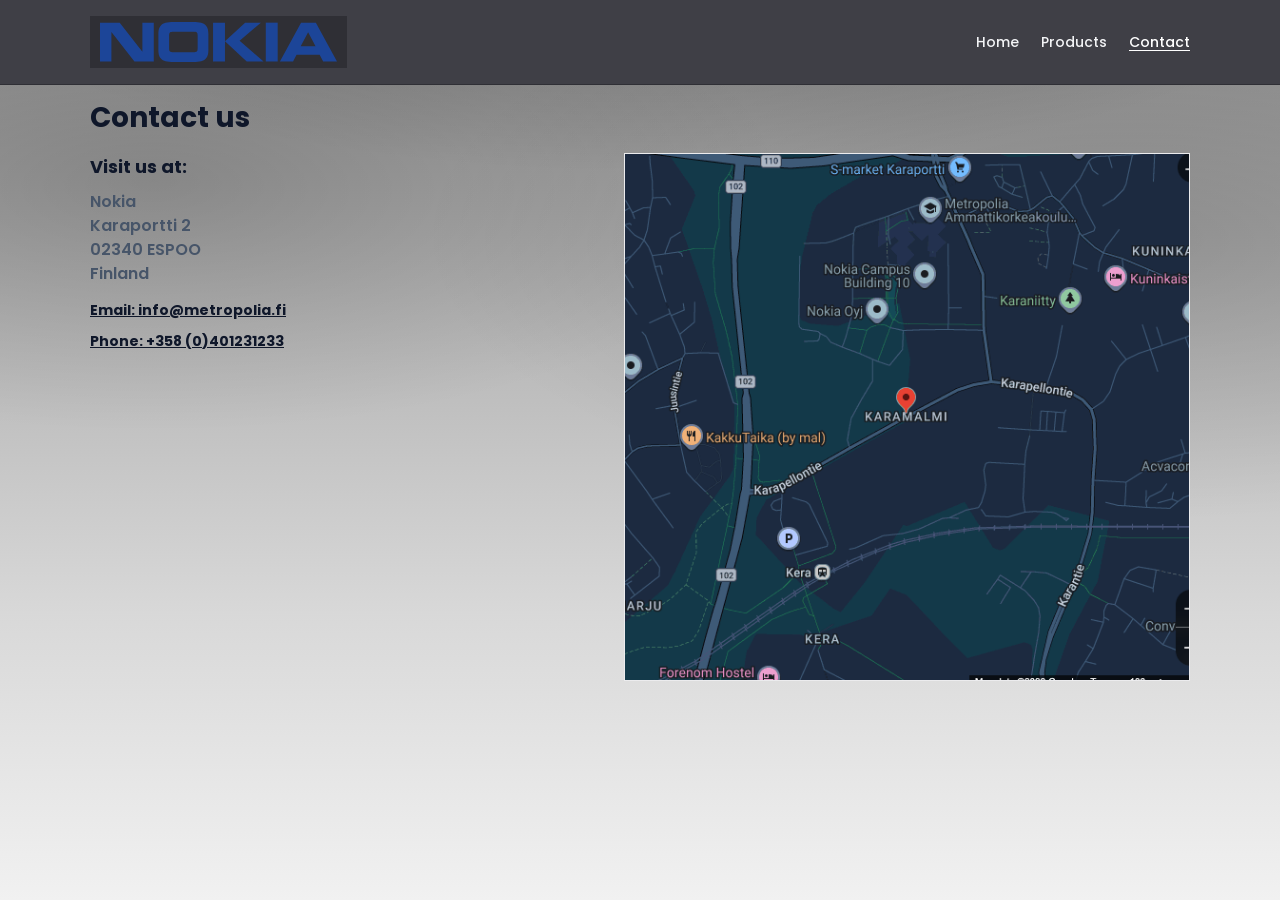
==== docs/contact.html @ e56051fa "rename met to docs" ====
<!doctype html>
<html lang="en">
  <head>
    <meta charset="UTF-8" />
    <meta name="viewport" content="width=device-width, initial-scale=1.0" />
    <title>Contact - Nokia</title>

    <link rel="preconnect" href="https://fonts.googleapis.com" />
    <link rel="preconnect" href="https://fonts.gstatic.com" crossorigin />
    <link href="https://fonts.googleapis.com/css2?family=Poppins:wght@400;600;700;800&display=swap" rel="stylesheet" />

    <link rel="stylesheet" href="css/styles.css" />
  </head>
  <body>
    <header class="site-header">
      <div class="container header-inner">
        <a class="brand" href="index.html" aria-label="Nokia home">
          <img src="img/nokia-logo.svg" alt="Nokia" />
        </a>

        <nav class="nav" aria-label="Main navigation">
          <a href="index.html">Home</a>
          <a href="products.html">Products</a>
          <a href="contact.html" aria-current="page">Contact</a>
        </nav>
      </div>
    </header>

    <main>
      <section class="section" aria-labelledby="contact-section-title">
        <div class="container">
          <div class="section-header">
            <h1 id="contact-section-title">Contact us</h1>
          </div>

          <div class="contact-grid">
            <article class="panel contact-text-block">
              <div class="panel-inner">
                <h2>Visit us at:</h2>
                <p class="address">
                  Nokia<br />
                  Karaportti 2<br />
                  02340 ESPOO<br />
                  Finland
                </p>

                <div class="contact-lines" aria-label="Contact methods">
                  <a href="mailto:info@metropolia.fi">Email: info@metropolia.fi</a>
                  <a href="tel:+358401231233">Phone: +358 (0)401231233</a>
                </div>
              </div>
            </article>

            <article class="panel">
              <img
                src="img/karamalmi.png"
                alt="Map placeholder showing the area around Karamalmi, Espoo, Finland"
              />
            </article>
          </div>
        </div>
      </section>
    </main>

  </body>
</html>
---- docs/css/styles.css ----
:root{
  --bg: #f6f7fb;
  --surface: #ffffff;
  --text: #0f172a;
  --muted: #475569;
  --primary: #0f172a;
  --accent: #16a34a;
  --accent-2: #22c55e;
  --ring: rgba(34, 197, 94, 0.35);
}

*{ box-sizing: border-box; }
html, body{ height: 100%; }
body{
  margin: 0;
  font-family: "Poppins", system-ui, -apple-system, Segoe UI, Roboto, Arial, sans-serif;
  color: var(--text);
  background:
    radial-gradient(1200px 460px at 50% -140px, rgba(0, 0, 0, 0.32), rgba(0, 0, 0, 0) 68%),
    radial-gradient(900px 360px at 12% 20%, rgba(0, 0, 0, 0.18), rgba(0, 0, 0, 0) 70%),
    radial-gradient(980px 400px at 88% 26%, rgba(0, 0, 0, 0.16), rgba(0, 0, 0, 0) 72%),
    linear-gradient(180deg, #8f8f8f 0%, #b8b8b8 38%, #d8d8d8 68%, #f1f1f1 100%);
  line-height: 1.5;
}

a{ color: inherit; }
img{ max-width: 100%; display: block; }

.container{
  width: min(1100px, calc(100% - 48px));
  margin: 0 auto;
}

.visually-hidden{
  position: absolute !important;
  height: 1px; width: 1px;
  overflow: hidden;
  clip: rect(1px, 1px, 1px, 1px);
  white-space: nowrap;
}

.site-header{
  position: relative;
  background: #3f3f46;
  border-bottom: 1px solid #2f2f35;
}
.header-inner{
  display: flex;
  align-items: center;
  justify-content: space-between;
  gap: 16px;
  padding: 16px 0;
}
.brand{
  display: inline-flex;
  align-items: center;
  gap: 12px;
  text-decoration: none;
  background: #2f2f35;
  padding: 6px 10px;
}
.brand img{
  height: 40px;
  width: auto;
}
.nav{
  display: flex;
  gap: 22px;
  align-items: center;
  flex-wrap: wrap;
  justify-content: flex-end;
}
.nav a{
  text-decoration: none;
  color: #f3f4f6;
  font-weight: 500;
  font-size: 14px;
  padding: 0;
  border-radius: 0;
  transition: color 120ms ease;
}
.nav a:hover{
  color: #ffffff;
  text-decoration: underline;
  text-underline-offset: 3px;
}
.nav a[aria-current="page"]{
  background: transparent;
  color: #ffffff;
  box-shadow: none;
  text-decoration: underline;
  text-underline-offset: 3px;
}

main{ padding-bottom: 0; }

.btn{
  display: inline-flex;
  align-items: center;
  justify-content: center;
  padding: 12px 16px;
  border-radius: 14px;
  font-weight: 800;
  text-decoration: none;
  border: 1px solid transparent;
  transition: transform 120ms ease, filter 120ms ease, background 120ms ease;
}
.btn:hover{ transform: translateY(-1px); }
.btn-primary{
  background: var(--accent-2);
  color: #05321b;
  border-color: rgba(0,0,0,0);
}
.btn-primary:hover{ filter: brightness(0.98); }
.btn-ghost{
  background: rgba(15,23,42,0.06);
  color: var(--primary);
  border-color: rgba(15,23,42,0.10);
}
.btn-ghost:hover{ background: rgba(15,23,42,0.08); }

.home-hero-image{
  max-width: 860px;
  width: 100%;
  margin: 16px auto 12px;
  border-radius: 0;
  box-shadow: none;
}
.home-intro{
  max-width: 640px;
  margin: 0 auto 8px;
  color: var(--muted);
  font-size: 16px;
  text-align: left;
}
.home-title{
  margin: 0;
  text-align: center;
  font-size: 46px;
  font-weight: 700;
  letter-spacing: 0.3px;
}

.section{
  padding: 12px 0 0;
}
.section-header{
  display: flex;
  align-items: flex-end;
  justify-content: space-between;
  gap: 16px;
  margin-bottom: 14px;
}
.section-header h1{
  margin: 0;
  font-size: 28px;
}
.section-header p{
  margin: 0;
  color: var(--muted);
  font-weight: 600;
  font-size: 14px;
}

.products-hero-image{
  width: 100%;
  max-height: 260px;
  object-fit: cover;
  border-radius: 0;
  box-shadow: none;
  margin: 0 0 10px;
}
.products-top-section{
  padding-top: 0;
}
.products-intro{
  margin: 0;
  color: var(--muted);
  font-size: 15px;
}

.products-grid{
  display: grid;
  grid-template-columns: repeat(3, minmax(0, 1fr));
  gap: 22px;
  margin-top: 12px;
}
.card{
  background: linear-gradient(180deg, #ececec 0%, #d5d5d5 100%);
  border: 1px solid #a8a8a8;
  border-radius: 0;
  overflow: hidden;
  box-shadow: none;
  display: flex;
  flex-direction: column;
}
.card img{
  height: 205px;
  width: 100%;
  object-fit: cover;
  background: linear-gradient(180deg, rgba(15,23,42,0.06), rgba(15,23,42,0.02));
}
.card-body{
  padding: 14px 14px 16px;
  display: flex;
  flex-direction: column;
  gap: 8px;
  background: linear-gradient(180deg, #efefef 0%, #cfcfcf 100%);
}
.card-body h2{
  margin: 0;
  font-size: 18px;
}
.card-body p{
  margin: 0;
  color: var(--muted);
  font-weight: 600;
  font-size: 14px;
}
.card-body a{
  margin-top: 4px;
}

.product-card{
  border-radius: 0;
  box-shadow: none;
}
.product-card .product-title-top{
  margin: 0;
  padding: 10px 12px;
  font-size: 18px;
  font-weight: 700;
  text-align: left;
}
.product-card img{
  border-radius: 0;
}
.product-card .card-body{
  padding-top: 10px;
}
.product-card .product-title-sub{
  margin: 0;
  font-size: 16px;
  font-weight: 400;
  color: #64748b;
  text-align: left;
}

.contact-grid{
  display: grid;
  grid-template-columns: 0.95fr 1.05fr;
  gap: 22px;
  margin-top: 12px;
  align-items: start;
}
.panel{
  background: var(--surface);
  border: 1px solid rgba(15,23,42,0.08);
  border-radius: 0;
  box-shadow: none;
  overflow: hidden;
}
.panel-inner{
  padding: 14px;
}
.panel h2{
  margin: 0 0 10px;
  font-size: 18px;
}
.address{
  margin: 0;
  color: var(--muted);
  font-weight: 600;
  font-style: normal;
}
.contact-lines{
  margin-top: 14px;
  display: grid;
  gap: 10px;
  color: var(--muted);
  font-weight: 700;
  font-size: 14px;
}
.contact-lines a{
  color: var(--text);
  text-decoration: underline;
  padding: 0;
  border-radius: 0;
  background: transparent;
  border: 0;
}
.contact-lines a:hover{ color: #111827; }

.contact-text-block{
  background: transparent;
  border: 0;
  box-shadow: none;
}
.contact-text-block .panel-inner{
  padding: 0;
}
.map-placeholder{
  background:
    radial-gradient(700px 220px at 20% 10%, rgba(34,197,94,0.25), rgba(34,197,94,0) 60%),
    radial-gradient(700px 260px at 90% 10%, rgba(14,165,233,0.20), rgba(14,165,233,0) 62%),
    linear-gradient(180deg, rgba(15,23,42,0.03), rgba(15,23,42,0.02));
  min-height: 280px;
  position: relative;
}
.map-placeholder::after{
  content: "";
  position: absolute;
  left: -30px;
  right: -30px;
  bottom: -30px;
  height: 170px;
  background:
    radial-gradient(900px 240px at 25% 25%, rgba(34,197,94,0.22), rgba(34,197,94,0) 62%),
    radial-gradient(820px 270px at 80% 35%, rgba(14,165,233,0.18), rgba(14,165,233,0) 64%),
    linear-gradient(180deg, rgba(15,23,42,0.06), rgba(15,23,42,0.00));
  opacity: 0.85;
  pointer-events: none;
}
.map-marker{
  position: absolute;
  left: 50%;
  top: 52%;
  transform: translate(-50%, -50%);
  width: 56px;
  height: 56px;
  border-radius: 999px;
  background: rgba(34,197,94,0.18);
  border: 1px solid rgba(34,197,94,0.35);
  display: grid;
  place-items: center;
  box-shadow: 0 18px 44px rgba(2,6,23,0.18);
}
.map-marker svg{ opacity: 0.95; }

@media (max-width: 920px){
  .products-grid{ grid-template-columns: 1fr; }
  .contact-grid{ grid-template-columns: 1fr; }
}
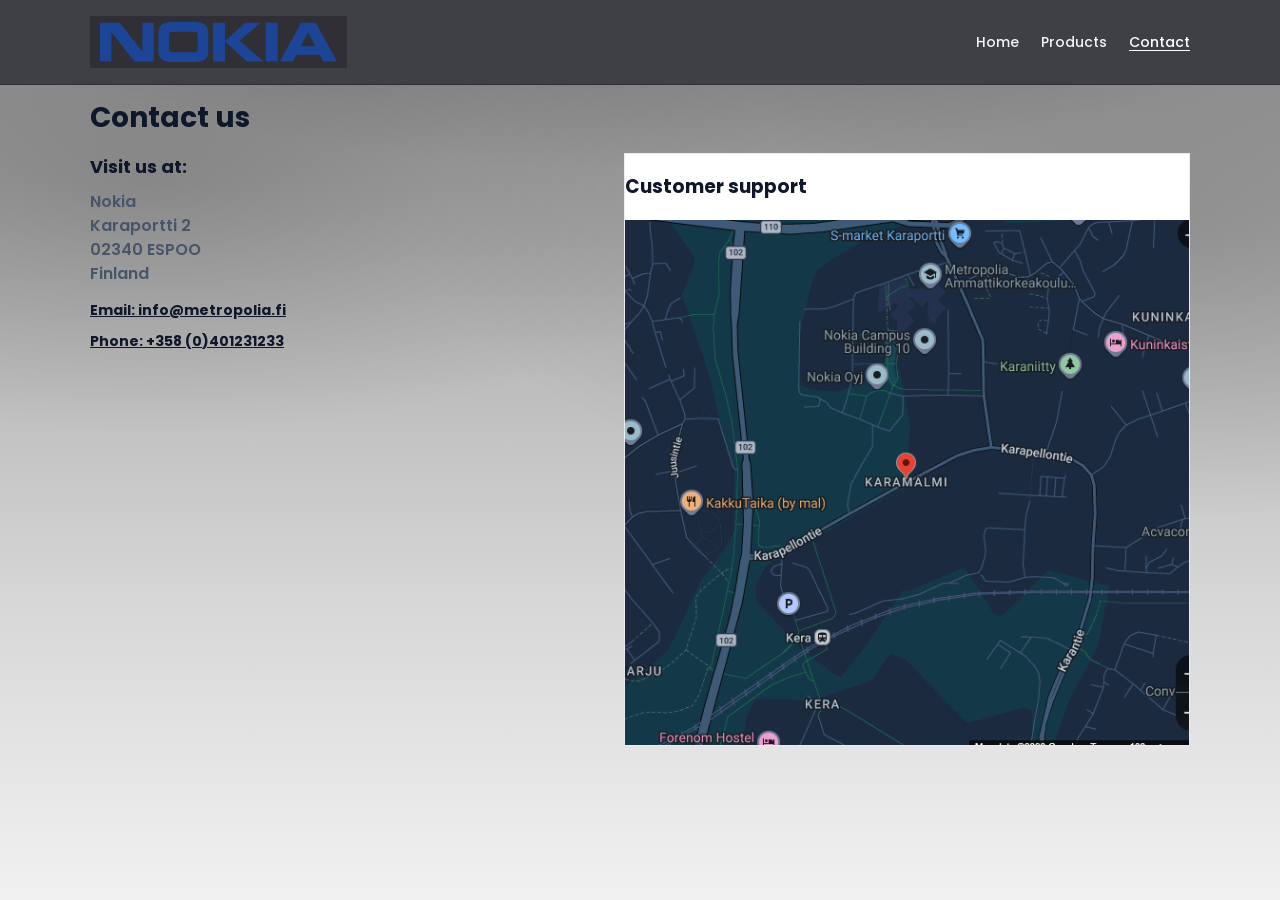
==== commit ca70efd5: "fix validator error and warnings" ====
--- a/docs/contact.html
+++ b/docs/contact.html
@@ -1,21 +1,21 @@
 <!doctype html>
 <html lang="en">
   <head>
-    <meta charset="UTF-8" />
-    <meta name="viewport" content="width=device-width, initial-scale=1.0" />
+    <meta charset="UTF-8" >
+    <meta name="viewport" content="width=device-width, initial-scale=1.0" >
     <title>Contact - Nokia</title>
 
-    <link rel="preconnect" href="https://fonts.googleapis.com" />
-    <link rel="preconnect" href="https://fonts.gstatic.com" crossorigin />
-    <link href="https://fonts.googleapis.com/css2?family=Poppins:wght@400;600;700;800&display=swap" rel="stylesheet" />
+    <link rel="preconnect" href="https://fonts.googleapis.com" >
+    <link rel="preconnect" href="https://fonts.gstatic.com" crossorigin >
+    <link href="https://fonts.googleapis.com/css2?family=Poppins:wght@400;600;700;800&display=swap" rel="stylesheet" >
 
-    <link rel="stylesheet" href="css/styles.css" />
+    <link rel="stylesheet" href="css/styles.css" >
   </head>
   <body>
     <header class="site-header">
       <div class="container header-inner">
         <a class="brand" href="index.html" aria-label="Nokia home">
-          <img src="img/nokia-logo.svg" alt="Nokia" />
+          <img src="img/nokia-logo.svg" alt="Nokia" >
         </a>
 
         <nav class="nav" aria-label="Main navigation">
@@ -38,13 +38,13 @@
               <div class="panel-inner">
                 <h2>Visit us at:</h2>
                 <p class="address">
-                  Nokia<br />
-                  Karaportti 2<br />
-                  02340 ESPOO<br />
+                  Nokia<br >
+                  Karaportti 2<br >
+                  02340 ESPOO<br >
                   Finland
                 </p>
 
-                <div class="contact-lines" aria-label="Contact methods">
+                <div class="contact-lines" >
                   <a href="mailto:info@metropolia.fi">Email: info@metropolia.fi</a>
                   <a href="tel:+358401231233">Phone: +358 (0)401231233</a>
                 </div>
@@ -52,10 +52,11 @@
             </article>
 
             <article class="panel">
+              <h3>Customer support</h3>
               <img
                 src="img/karamalmi.png"
                 alt="Map placeholder showing the area around Karamalmi, Espoo, Finland"
-              />
+              >
             </article>
           </div>
         </div>
